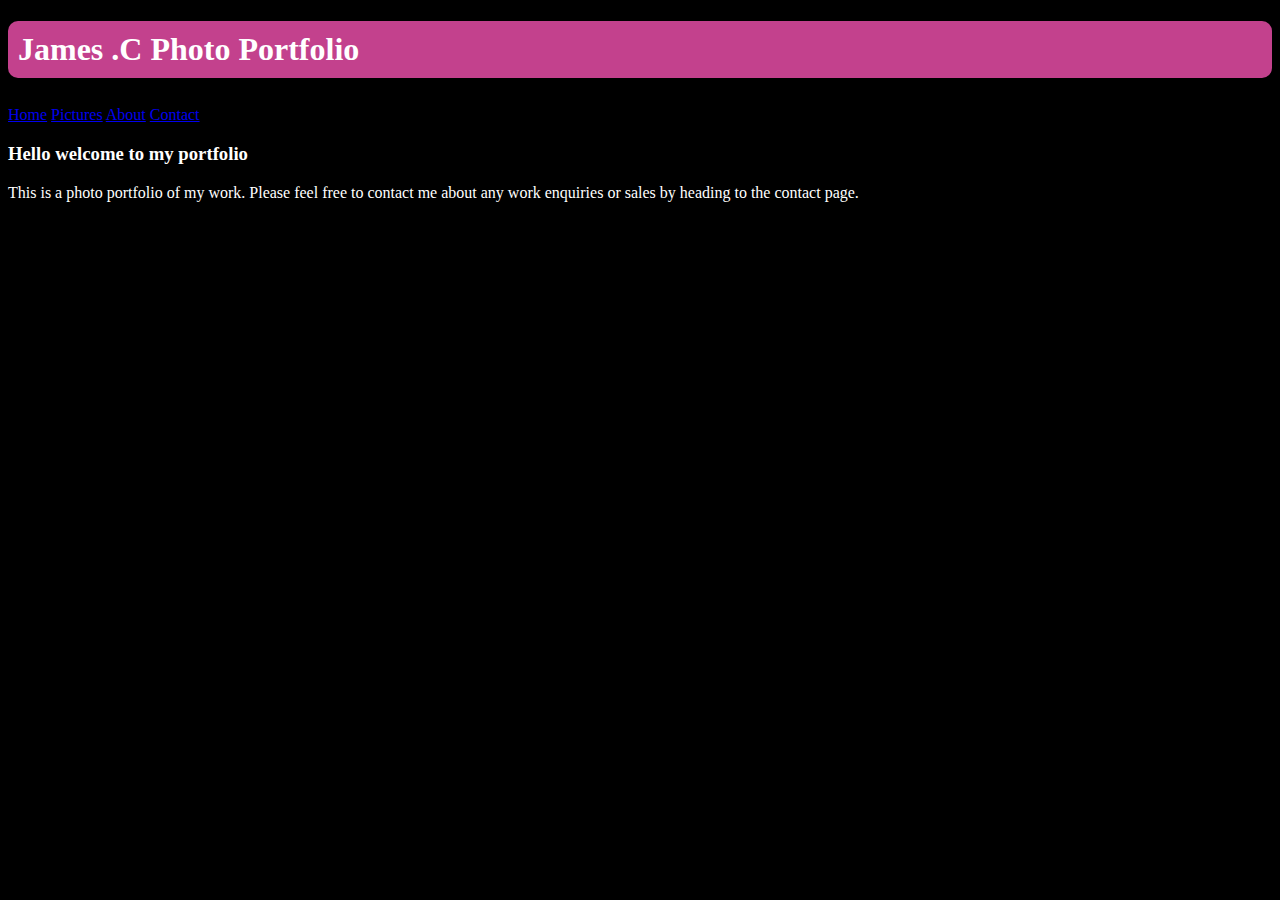
==== index.html @ 4a25ba1f "folder view was acting off, moved files out of folder, works fine now" ====
<!-- Add the lang attribute and complete the <body> element -->
<!DOCTYPE html>
<html lang="en-US">
<meta charset="utf-8">

<head>
  <title>Portfolio Project</title>
  <link href="style.css" rel="stylesheet">
</head>

<body>
  <h1 id="port-head">James .C Photo Portfolio</h1>
  <br>
  <a href="./index.html">Home</a>
  <a href="./pictures.html">Pictures</a>
  <a href="./about.html">About</a>
  <a href="./contact.html">Contact</a>
  <div id="home">
    <h3 id="home">Hello welcome to my portfolio</h3>
    <p>This is a photo portfolio of my work. Please feel free to contact me about any work enquiries or sales by heading
      to the contact page.</p>
  </div>
</body>

</html>
---- style.css ----
html{
  background-color: black;
  color: white;
}

#port-head{
  background-color: #c3418d;
  padding: 10px;
  border-radius: 10px;
  margin-bottom: 10px;
}

a:hover{
  color: #4dff00;
  background-color:#1100ff ;
  padding: 10px;
  border-radius: 10px;
  margin-bottom: 10px;
  font-size: 125%;
}
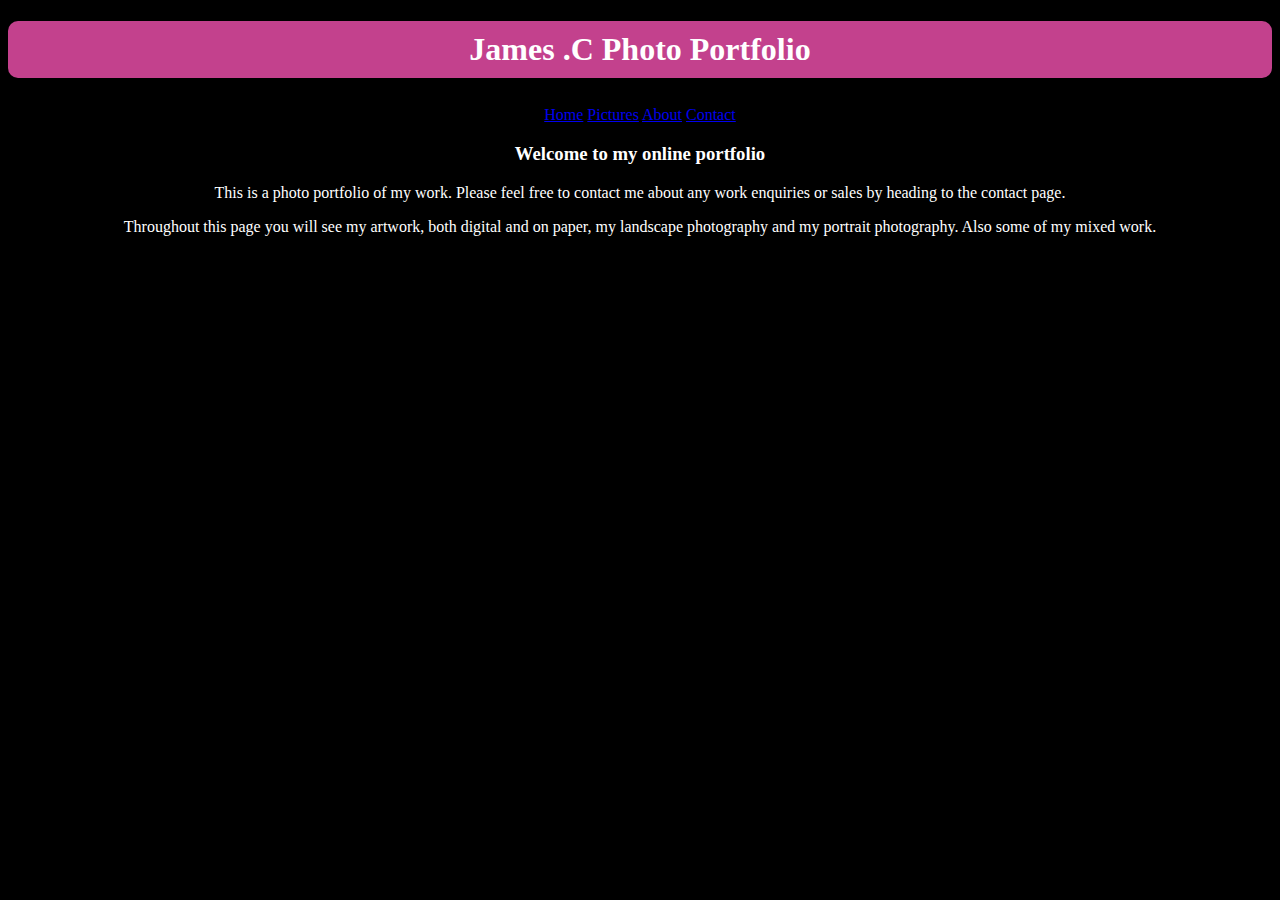
==== commit 024e3ba2: "added a second <p> to the home page and centered text" ====
--- a/index.html
+++ b/index.html
@@ -11,14 +11,17 @@
 <body>
   <h1 id="port-head">James .C Photo Portfolio</h1>
   <br>
+  <nav>
   <a href="./index.html">Home</a>
   <a href="./pictures.html">Pictures</a>
   <a href="./about.html">About</a>
   <a href="./contact.html">Contact</a>
+    </nav>
   <div id="home">
-    <h3 id="home">Hello welcome to my portfolio</h3>
+    <h3 id="home">Welcome to my online portfolio</h3>
     <p>This is a photo portfolio of my work. Please feel free to contact me about any work enquiries or sales by heading
       to the contact page.</p>
+    <p>Throughout this page you will see my artwork, both digital and on paper, my landscape photography and my portrait photography. Also some of my mixed work.</p>
   </div>
 </body>
 
--- a/style.css
+++ b/style.css
@@ -1,6 +1,7 @@
 html{
   background-color: black;
   color: white;
+  text-align: center;
 }
 
 #port-head{
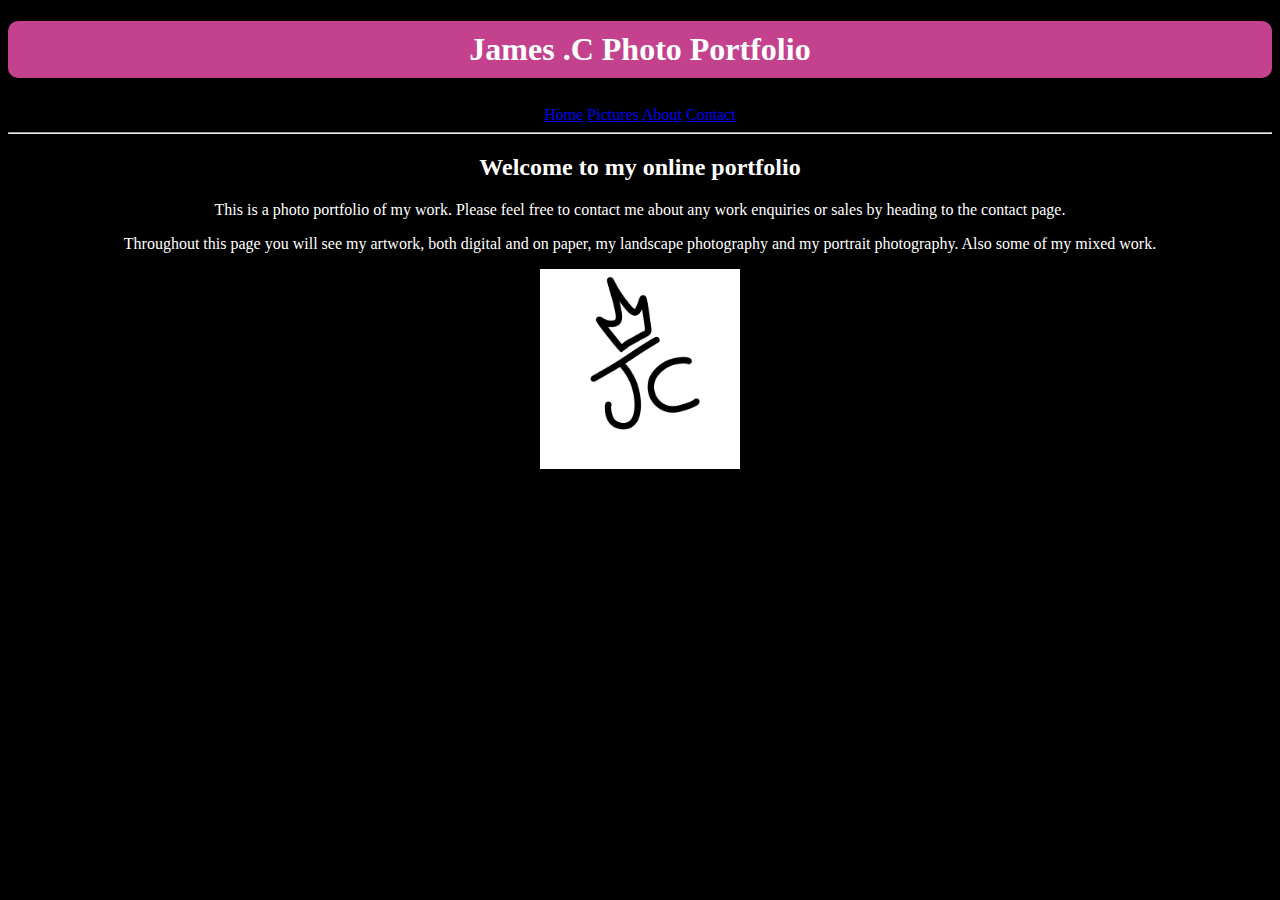
==== commit 987cbf36: "Added my drawn signature for images onto the home page" ====
--- a/index.html
+++ b/index.html
@@ -2,6 +2,7 @@
 <!DOCTYPE html>
 <html lang="en-US">
 <meta charset="utf-8">
+<meta name="viewport" content="width=device-width, initial-scale=1.0">
 
 <head>
   <title>Portfolio Project</title>
@@ -17,12 +18,17 @@
   <a href="./about.html">About</a>
   <a href="./contact.html">Contact</a>
     </nav>
+  <hr>
   <div id="home">
-    <h3 id="home">Welcome to my online portfolio</h3>
+    <h2 id="home">Welcome to my online portfolio</h3>
     <p>This is a photo portfolio of my work. Please feel free to contact me about any work enquiries or sales by heading
       to the contact page.</p>
     <p>Throughout this page you will see my artwork, both digital and on paper, my landscape photography and my portrait photography. Also some of my mixed work.</p>
+    
   </div>
+  <footer>
+    <img src="image-folder/IMG_0220.JPG" width="200px" alt="Jamesc.C's Drawing signature">
+  </footer>
 </body>
 
 </html>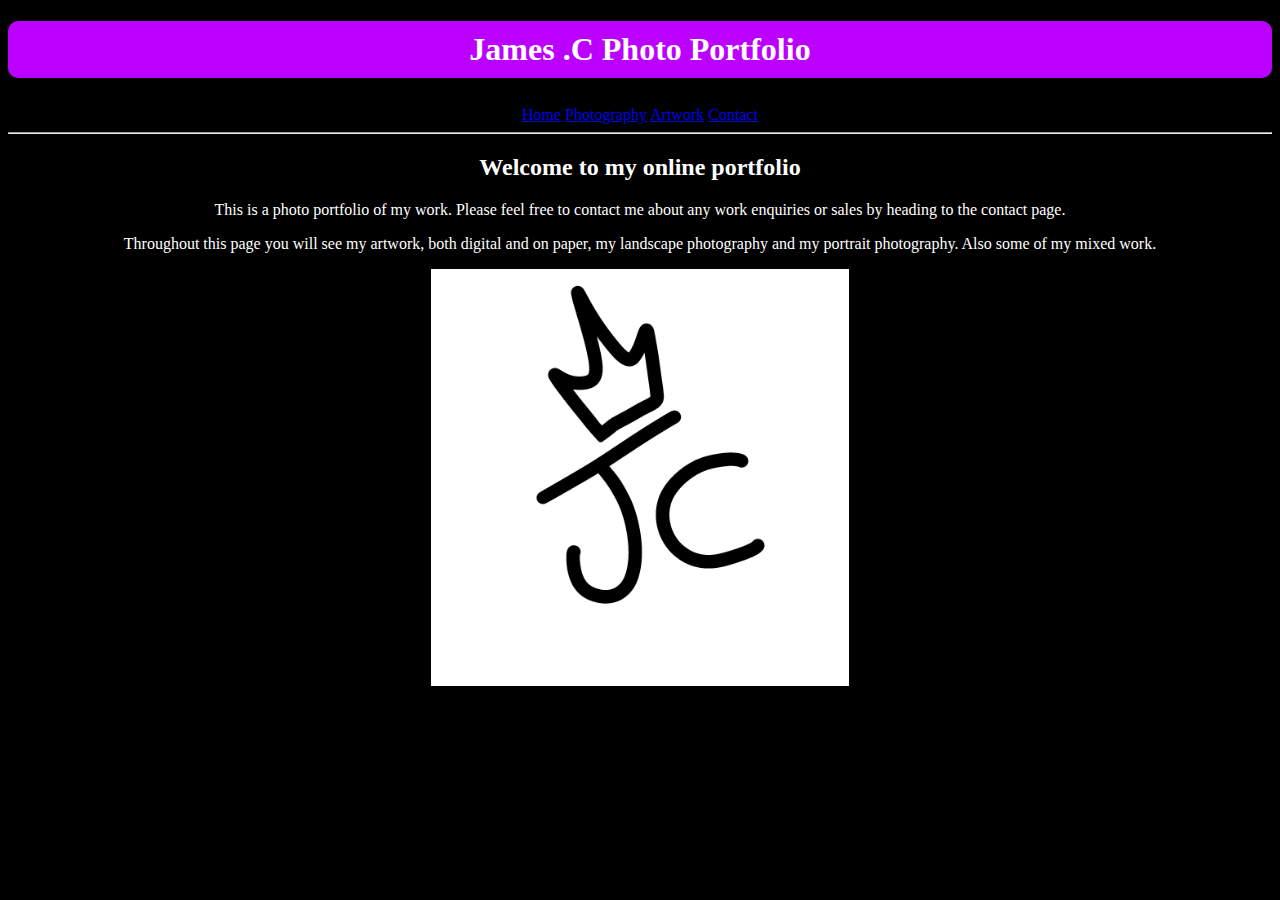
==== commit ad0727ed: "finished my photography page. changed about.html to artwork.html and will include about information " ====
--- a/index.html
+++ b/index.html
@@ -12,10 +12,11 @@
 <body>
   <h1 id="port-head">James .C Photo Portfolio</h1>
   <br>
+  <!-- >The nav code i sourced from coderslang.com when i couldnt find my notes on multiple html pages</! -->
   <nav>
   <a href="./index.html">Home</a>
-  <a href="./pictures.html">Pictures</a>
-  <a href="./about.html">About</a>
+  <a href="./pictures.html">Photography</a>
+  <a href="./artwork.html">Artwork</a>
   <a href="./contact.html">Contact</a>
     </nav>
   <hr>
@@ -26,8 +27,9 @@
     <p>Throughout this page you will see my artwork, both digital and on paper, my landscape photography and my portrait photography. Also some of my mixed work.</p>
     
   </div>
+  <!-- >I found out how to embed local files into my code through stackoverflow.com</! -->
   <footer>
-    <img src="image-folder/IMG_0220.JPG" width="200px" alt="Jamesc.C's Drawing signature">
+    <img src="image/IMG_0220.JPG"  alt="Jamesc.C's Drawing signature">
   </footer>
 </body>
 
--- a/style.css
+++ b/style.css
@@ -5,7 +5,7 @@
 }
 
 #port-head{
-  background-color: #c3418d;
+  background-color: #bb00ff;
   padding: 10px;
   border-radius: 10px;
   margin-bottom: 10px;
@@ -18,4 +18,33 @@
   border-radius: 10px;
   margin-bottom: 10px;
   font-size: 125%;
+}
+
+img{
+  max-width: 33%;
+  max-height: 33%;
+}
+
+#picdesc{
+  font-size: 110%;
+}
+
+#japangarden{
+  max-width: 35%;
+  max-height: 35%;
+}
+
+#sun1{
+  max-width: 50%;
+  max-height: 50%;
+}
+
+#jam1{
+  max-width: 60%;
+  max-height: 60%;
+}
+
+#car{
+  max-width: 35%;
+  max-height: 35%;
 }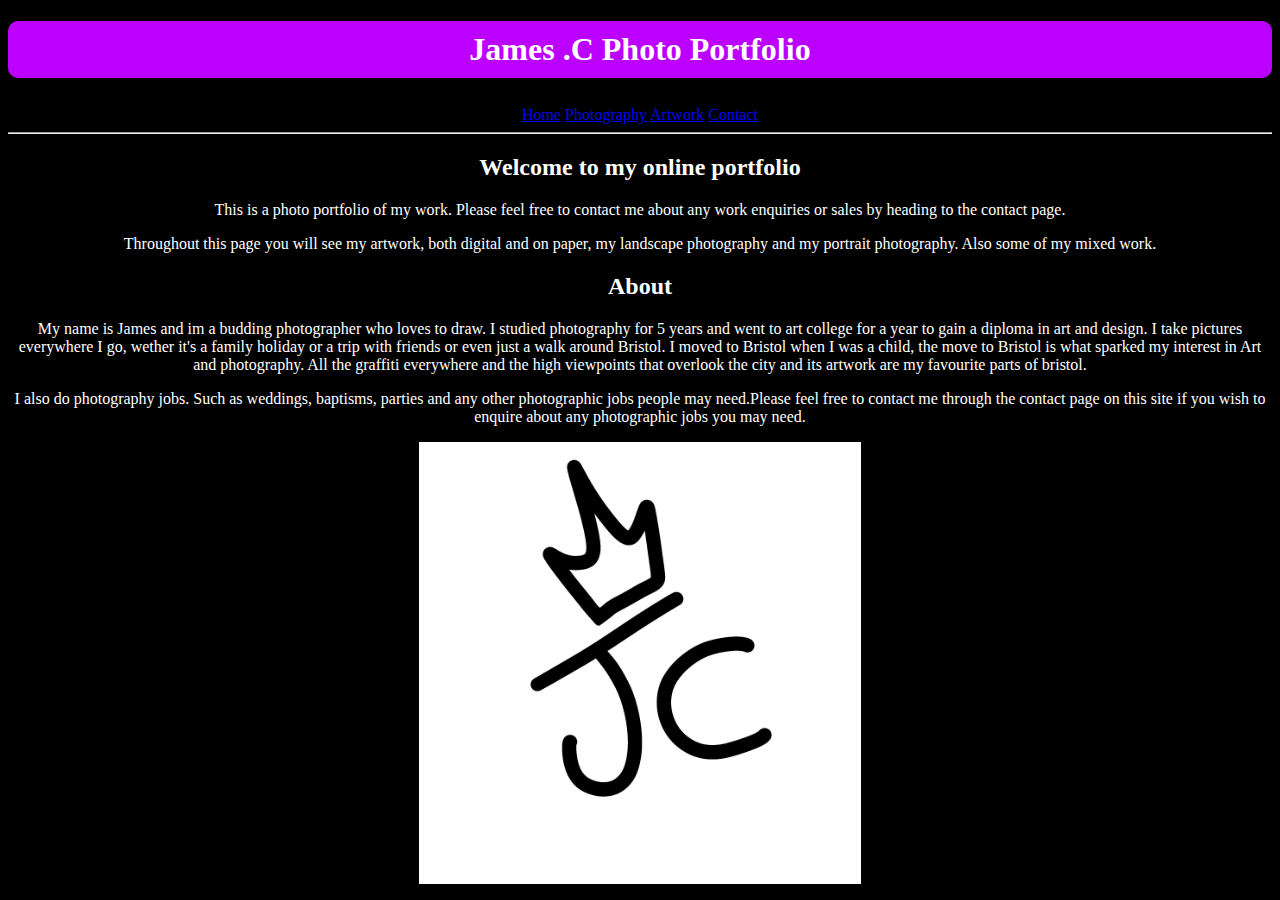
==== commit 0bd5a49c: "finished artwork page, finished contact page, added a submit page which is accessible through submit" ====
--- a/index.html
+++ b/index.html
@@ -14,18 +14,23 @@
   <br>
   <!-- >The nav code i sourced from coderslang.com when i couldnt find my notes on multiple html pages</! -->
   <nav>
-  <a href="./index.html">Home</a>
-  <a href="./pictures.html">Photography</a>
-  <a href="./artwork.html">Artwork</a>
-  <a href="./contact.html">Contact</a>
+  <a id="nav" href="./index.html">Home</a>
+  <a id="nav" href="./pictures.html">Photography</a>
+  <a id="nav" href="./artwork.html">Artwork</a>
+  <a id="nav" href="./contact.html">Contact</a>
     </nav>
   <hr>
   <div id="home">
     <h2 id="home">Welcome to my online portfolio</h3>
-    <p>This is a photo portfolio of my work. Please feel free to contact me about any work enquiries or sales by heading
-      to the contact page.</p>
+    <p>This is a photo portfolio of my work. Please feel free to contact me about any work enquiries or sales by heading to the contact page.</p>
     <p>Throughout this page you will see my artwork, both digital and on paper, my landscape photography and my portrait photography. Also some of my mixed work.</p>
     
+  </div>
+
+  <div id="about ">
+    <h2>About</h2>
+    <p>My name is James and im a budding photographer who loves to draw. I studied photography for 5 years and went to art college for a year to gain a diploma in art and design. I take pictures everywhere I go, wether it's a family holiday or a trip with friends or even just a walk around Bristol. I moved to Bristol when I was a child, the move to Bristol is what sparked my interest in Art and photography. All the graffiti everywhere and the high viewpoints that overlook the city and its artwork are my favourite parts of bristol.</p>
+    <p>I also do photography jobs. Such as weddings, baptisms, parties and any other photographic jobs people may need.Please feel free to contact me through the contact page on this site if you wish to enquire about any photographic jobs you may need.</p>
   </div>
   <!-- >I found out how to embed local files into my code through stackoverflow.com</! -->
   <footer>
--- a/style.css
+++ b/style.css
@@ -11,7 +11,7 @@
   margin-bottom: 10px;
 }
 
-a:hover{
+#nav:hover{
   color: #4dff00;
   background-color:#1100ff ;
   padding: 10px;
@@ -21,8 +21,8 @@
 }
 
 img{
-  max-width: 33%;
-  max-height: 33%;
+  max-width: 35%;
+  max-height: 35%;
 }
 
 #picdesc{
@@ -47,4 +47,31 @@
 #car{
   max-width: 35%;
   max-height: 35%;
+}
+
+#cheo{
+  max-width: 38.2%;
+  max-height: 38.2%;
+}
+
+#shoe{
+  max-width: 37.4%;
+  max-height: 37.4%;
+}
+
+form {
+  max-width: 620px;
+  margin: auto;
+  padding: 10px;
+  background: #ff0000;
+}
+
+#subject{
+  width: 300px;
+  height: 300px;
+}
+
+#logo{
+  max-width: 100px;
+  max-height: 100px;
 }